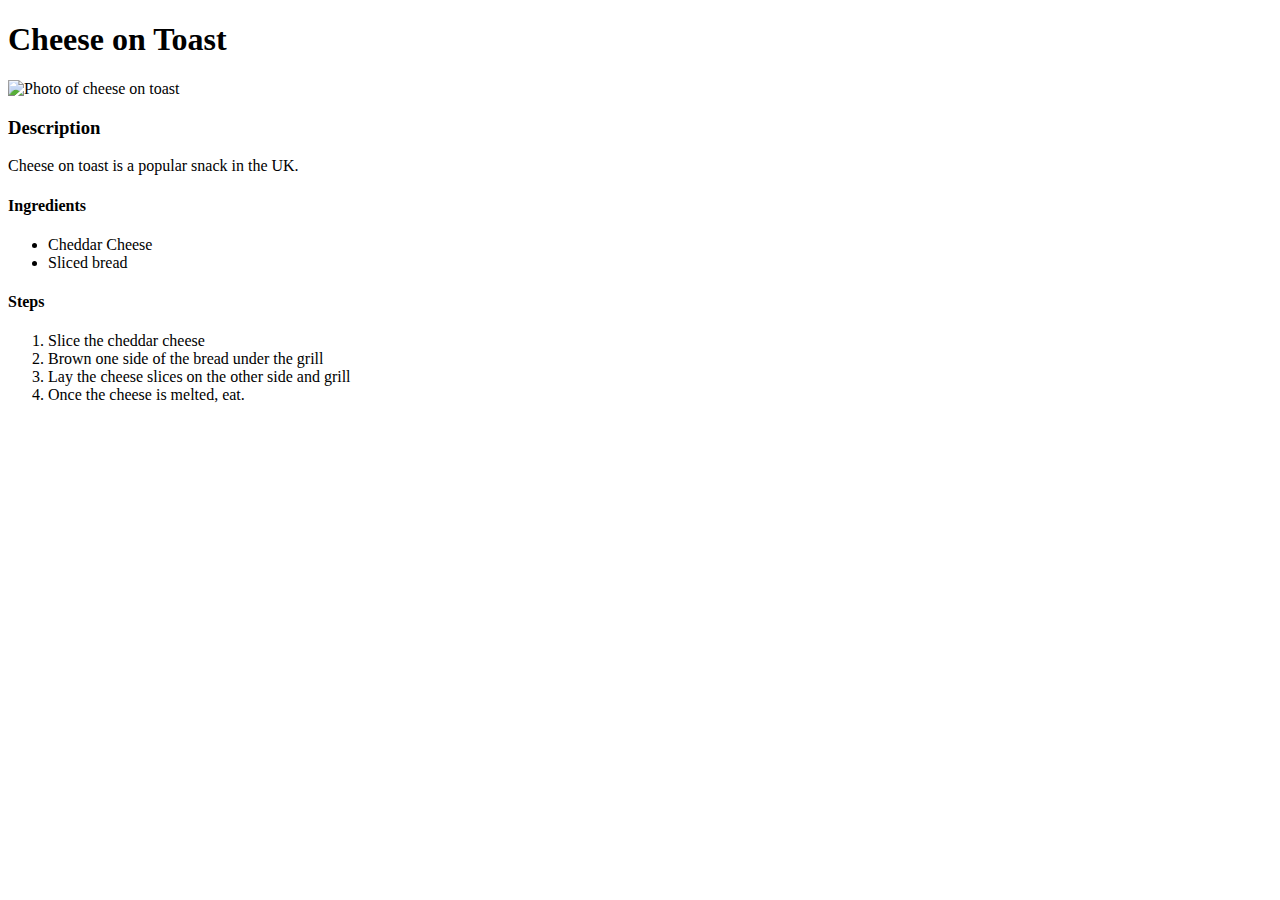
==== recipes/cheese-on-toast.html @ 340cc405 "All files committed for recipe project" ====
<!DOCTYPE html>
<html lang="en">
<head>
    <meta charset="UTF-8">
    <title>Cheese on Toast</title>
</head>
<body>
    <h1>Cheese on Toast</h1>
    <img src="https://hintofhelen.com/wp-content/uploads/2019/01/Actifry-Cheese-on-Toast-Hint-Of-Helen-11-720x720.jpg" alt="Photo of cheese on toast">
    <h3>Description</h4>
    <p>Cheese on toast is a popular snack in the UK.</p>
    <h4>Ingredients</h4>
    <ul>
        <li>Cheddar Cheese</li>
        <li>Sliced bread</li>
    </ul>
    <h4>Steps</h4>
    <ol>
        <li>Slice the cheddar cheese</li>
        <li>Brown one side of the bread under the grill</li>
        <li>Lay the cheese slices on the other side and grill</li>
        <li>Once the cheese is melted, eat.</li>
    </ol>

</body>
</html>
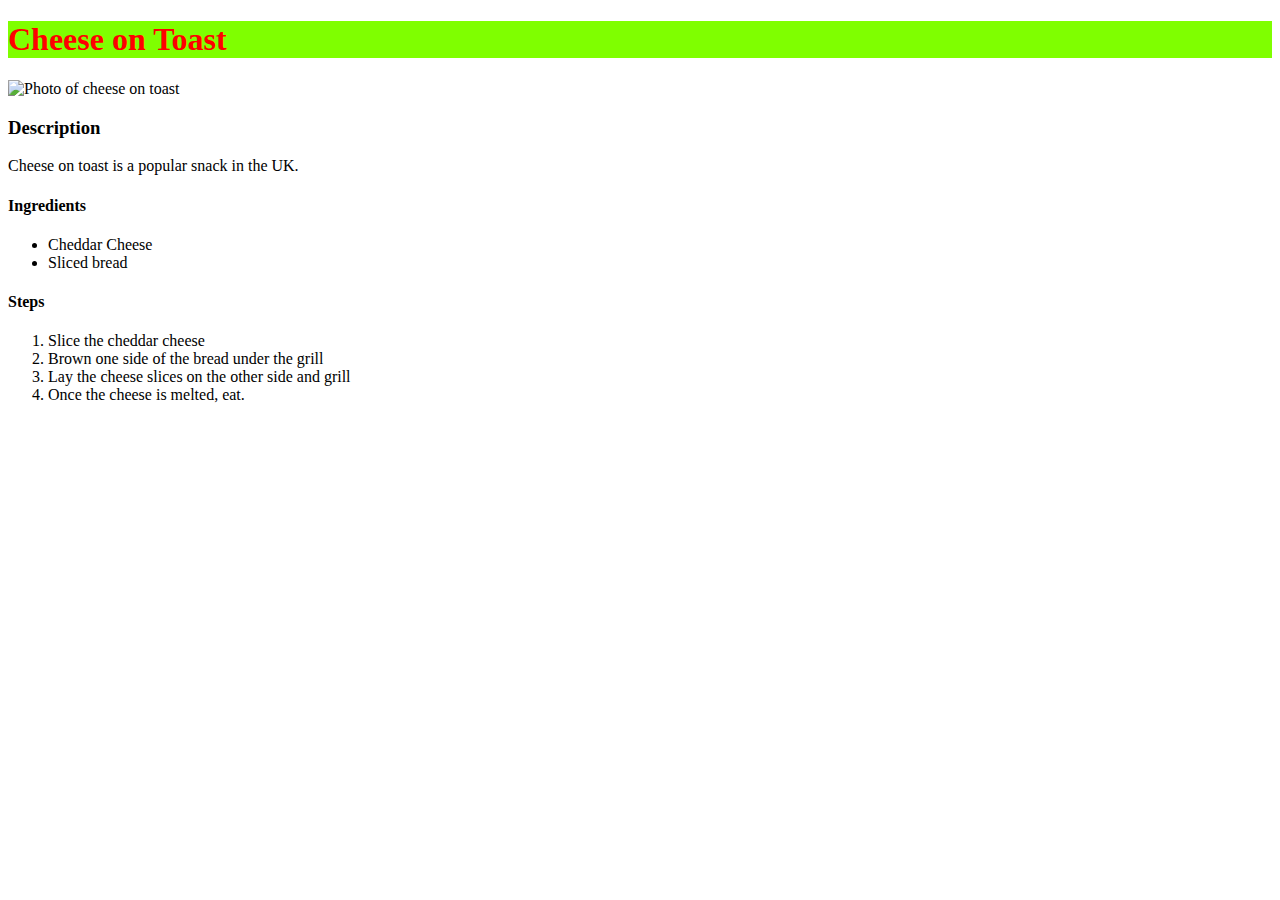
==== commit 74b0cd60: "Completed" ====
--- a/recipes/cheese-on-toast.html
+++ b/recipes/cheese-on-toast.html
@@ -3,9 +3,10 @@
 <head>
     <meta charset="UTF-8">
     <title>Cheese on Toast</title>
+    <link rel="stylesheet" href="../style.css">
 </head>
 <body>
-    <h1>Cheese on Toast</h1>
+    <h1 class="recipe">Cheese on Toast</h1>
     <img src="https://hintofhelen.com/wp-content/uploads/2019/01/Actifry-Cheese-on-Toast-Hint-Of-Helen-11-720x720.jpg" alt="Photo of cheese on toast">
     <h3>Description</h4>
     <p>Cheese on toast is a popular snack in the UK.</p>
--- a/style.css
+++ b/style.css
@@ -0,0 +1,8 @@
+h1 {
+    color: blue;
+}
+
+.recipe {
+    color: red;
+    background-color: chartreuse;
+}